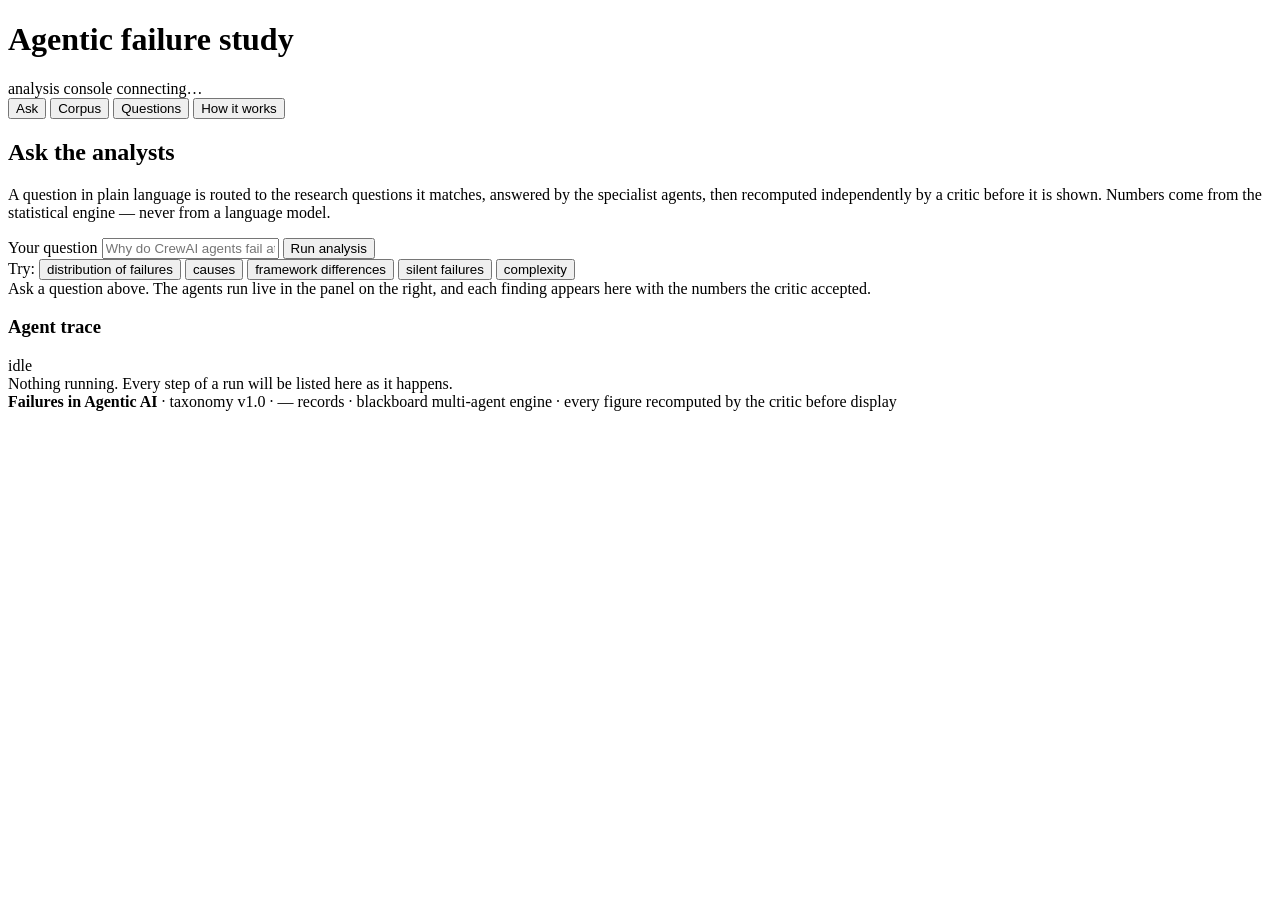
==== service/src/afs/static/index.html @ b4b3a074 "Serve the analysis engine, not just the report The deployed URL was a document: it displayed results" ====
<!DOCTYPE html>
<html lang="en">
<head>
<meta charset="utf-8">
<meta name="viewport" content="width=device-width, initial-scale=1">
<title>Agentic failure study — analysis console</title>
<meta name="description" content="Ask a question about 3,089 reported agent failures. A multi-agent system answers it, and a critic recomputes every number.">
<link rel="stylesheet" href="/assets/styles.css">
</head>
<body>

<header><div class="wrap">
  <div class="brand">
    <h1>Agentic failure study</h1>
    <span class="ver">analysis console</span>
    <span class="spacer"></span>
    <span class="status"><span class="dot" id="statusDot"></span><span id="statusText">connecting…</span></span>
  </div>
  <nav class="tabs" role="tablist">
    <button role="tab" aria-selected="true"  data-panel="ask">Ask</button>
    <button role="tab" aria-selected="false" data-panel="corpus">Corpus</button>
    <button role="tab" aria-selected="false" data-panel="questions">Questions</button>
    <button role="tab" aria-selected="false" data-panel="about">How it works</button>
  </nav>
</div></header>

<main><div class="wrap">

  <!-- ============================================================= ASK -->
  <section class="panel" id="panel-ask">
    <div class="ask-card">
      <h2>Ask the analysts</h2>
      <p class="lede">A question in plain language is routed to the research
      questions it matches, answered by the specialist agents, then recomputed
      independently by a critic before it is shown. Numbers come from the
      statistical engine — never from a language model.</p>
      <form class="askbox" id="askForm" autocomplete="off">
        <label class="sr" for="q">Your question</label>
        <input id="q" name="q" maxlength="500" placeholder="Why do CrewAI agents fail at tool calls?" required>
        <button id="askBtn" type="submit">Run analysis</button>
      </form>
      <div class="chips">
        <span class="hint">Try:</span>
        <button class="chip" data-q="What is the distribution of failure types?">distribution of failures</button>
        <button class="chip" data-q="Which causes are associated with which failure types?">causes</button>
        <button class="chip" data-q="Do frameworks differ in their mix of failure types?">framework differences</button>
        <button class="chip" data-q="How many failures escape runtime detection?">silent failures</button>
        <button class="chip" data-q="Does complexity increase orchestration failures?">complexity</button>
      </div>
    </div>

    <div id="errorBox" hidden></div>

    <div class="split">
      <div>
        <div class="card" id="findingsCard" hidden>
          <div class="card-h">
            <h3>Verified findings</h3>
            <span class="count" id="findingCount"></span>
          </div>
          <div id="findings"></div>
        </div>
        <div class="card" id="placeholderCard">
          <div class="empty">Ask a question above. The agents run live in the
          panel on the right, and each finding appears here with the numbers the
          critic accepted.</div>
        </div>
      </div>

      <div class="card">
        <div class="card-h">
          <h3>Agent trace</h3>
          <span class="count" id="traceCount">idle</span>
        </div>
        <div class="trace" id="trace">
          <div class="empty">Nothing running. Every step of a run will be listed
          here as it happens.</div>
        </div>
      </div>
    </div>
  </section>

  <!-- ========================================================== CORPUS -->
  <section class="panel" id="panel-corpus" hidden>
    <div class="card" style="padding:22px 24px">
      <div class="card-h" style="padding:0 0 14px; border:0">
        <h3>Search the corpus</h3>
        <span class="count" id="corpusCount"></span>
      </div>
      <div class="searchbar">
        <input type="search" id="cq" placeholder="Search titles and evidence…">
        <select id="cfw"><option value="">All frameworks</option></select>
        <select id="cty"><option value="">All failure types</option></select>
        <select id="csv2"><option value="">All severities</option></select>
      </div>
      <div id="corpusList"></div>
      <div class="pager" id="corpusPager"></div>
    </div>
  </section>

  <!-- ======================================================= QUESTIONS -->
  <section class="panel" id="panel-questions" hidden>
    <div class="card">
      <div class="card-h"><h3>The ten questions</h3><span class="count" id="qCount"></span></div>
      <div id="qList" style="padding:6px 0"></div>
    </div>
    <div class="note">Each question is computed by a named agent and checked by
    the critic. Open one from the Ask tab to run it.</div>
  </section>

  <!-- =========================================================== ABOUT -->
  <section class="panel" id="panel-about" hidden>
    <div class="card" style="padding:24px 26px">
      <h2 style="font-size:19px; color:var(--ink); margin:0 0 10px">What happens when you press run</h2>
      <p style="max-width:78ch">The question is matched to research questions on
      lexical evidence, and the routing is shown so you can disagree with it. A
      tagger audits label completeness. The owning specialist computes the
      statistic. The critic then recomputes the headline number from the raw
      records on a separate code path, checks that table counts match the
      denominator, and rejects causal wording on association results. A rejection
      sends the question back for one corrective pass.</p>
      <p style="max-width:78ch">This page is the application, not a summary of
      one. The written report, the figures and the codebook remain available at
      <a href="/report/">/report/</a>.</p>
      <div class="note">The corpus is issue-tracker data: it records what people
      chose to report. Shares describe that population, not all failures in
      production.</div>
    </div>
  </section>

</div></main>

<footer><div class="wrap">
  <b>Failures in Agentic AI</b> · taxonomy v1.0 · <span id="footRecords">—</span> records ·
  blackboard multi-agent engine · every figure recomputed by the critic before display
</div></footer>

<script src="/assets/app.js"></script>
</body>
</html>
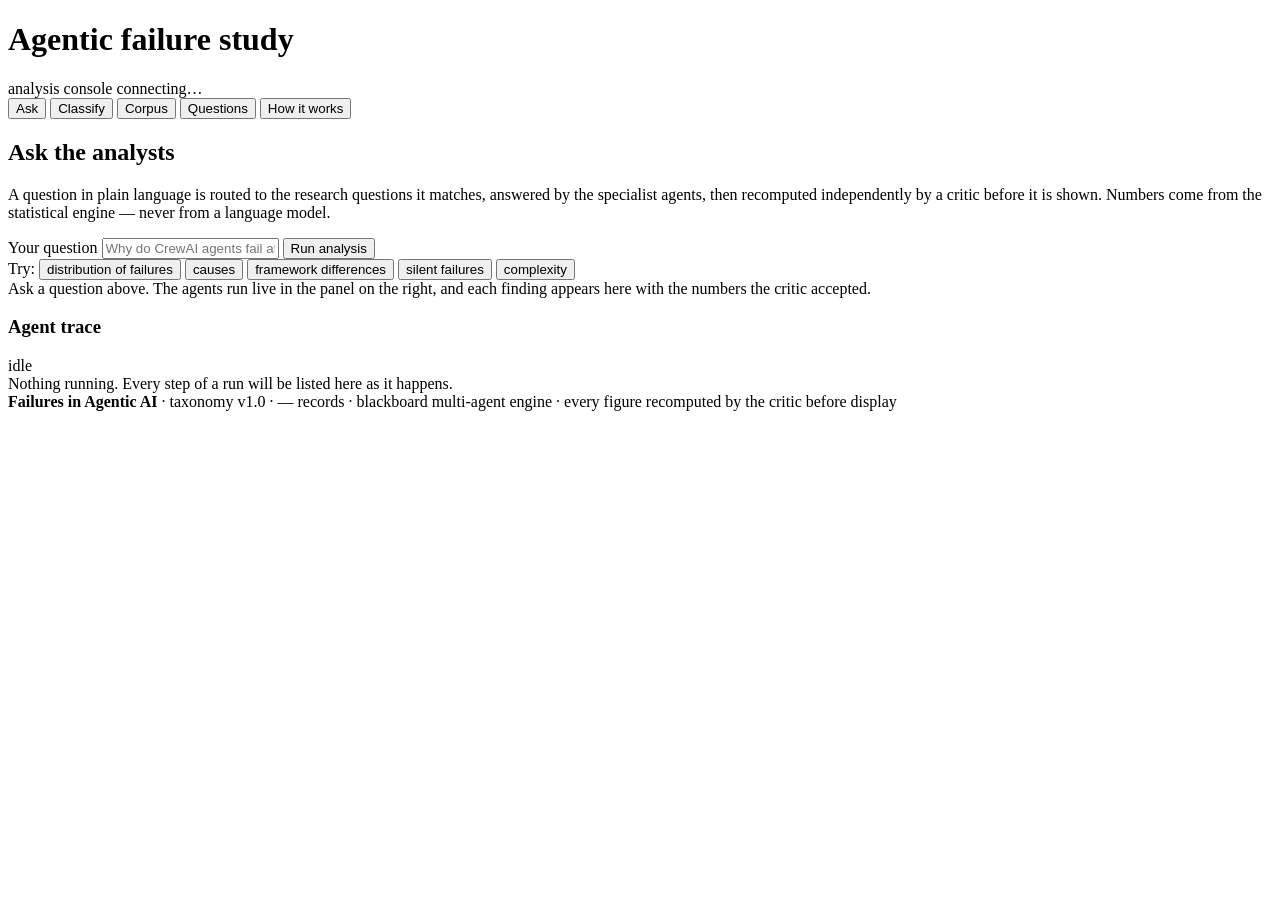
==== commit 4ee4cd30: "Classify a real failure, not just describe the corpus The console could answer questions about the s" ====
--- a/service/src/afs/static/index.html
+++ b/service/src/afs/static/index.html
@@ -18,6 +18,7 @@
   </div>
   <nav class="tabs" role="tablist">
     <button role="tab" aria-selected="true"  data-panel="ask">Ask</button>
+    <button role="tab" aria-selected="false" data-panel="classify">Classify</button>
     <button role="tab" aria-selected="false" data-panel="corpus">Corpus</button>
     <button role="tab" aria-selected="false" data-panel="questions">Questions</button>
     <button role="tab" aria-selected="false" data-panel="about">How it works</button>
@@ -80,6 +81,39 @@
     </div>
   </section>
 
+  <!-- ======================================================== CLASSIFY -->
+  <section class="panel" id="panel-classify" hidden>
+    <div class="ask-card">
+      <h2>Classify a real failure</h2>
+      <p class="lede">Paste a traceback, an error report or an agent log. The
+      labeller assigns the same five taxonomy dimensions used for the corpus and
+      returns an action plan for that label. Text is processed in memory and is
+      not stored.</p>
+      <form id="clsForm" autocomplete="off">
+        <label class="sr" for="clsText">Failure text</label>
+        <textarea id="clsText" rows="7" maxlength="20000"
+          placeholder="Paste the traceback or report here. Versions and the full error line help most.
+
+Traceback (most recent call last):
+  File &quot;crew.py&quot;, line 88, in _run_tool
+    result = self.tools[name](**kwargs)
+ToolException: Tool 'search_web' is not registered for agent 'researcher'"></textarea>
+        <div class="chips" style="margin-top:12px">
+          <span class="hint">Need an example?</span>
+          <button type="button" class="chip" data-sample="tool">tool call</button>
+          <button type="button" class="chip" data-sample="parse">output parsing</button>
+          <button type="button" class="chip" data-sample="silent">silent wrong answer</button>
+          <button type="button" class="chip" data-sample="version">version drift</button>
+          <span class="spacer" style="margin-left:auto"></span>
+          <button id="clsBtn" type="submit" class="primary">Classify &amp; plan</button>
+        </div>
+      </form>
+    </div>
+
+    <div id="clsError" hidden></div>
+    <div id="clsResult" hidden style="margin-top:22px"></div>
+  </section>
+
   <!-- ========================================================== CORPUS -->
   <section class="panel" id="panel-corpus" hidden>
     <div class="card" style="padding:22px 24px">
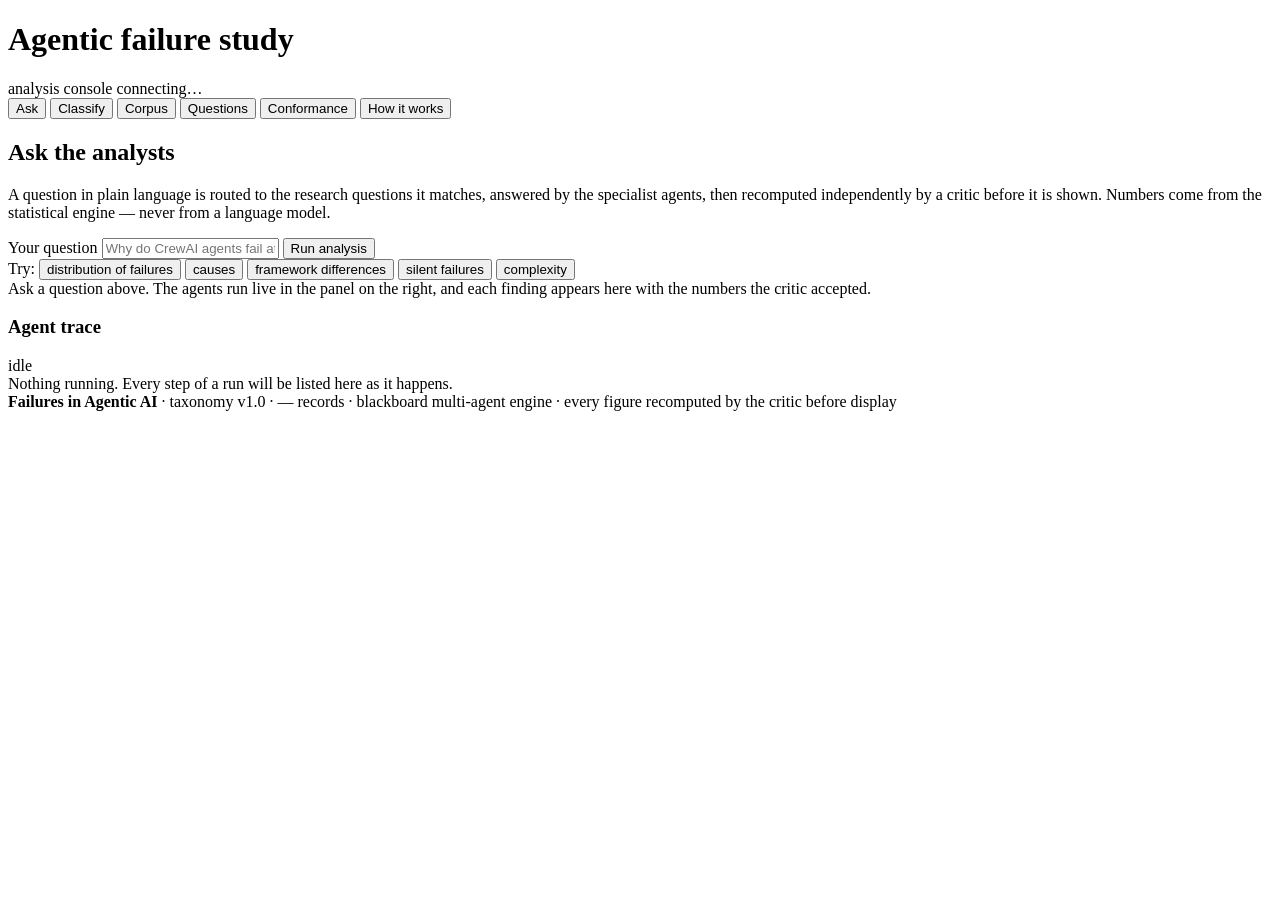
==== commit 40c64594: "Ship conformance tables with the service bundle The API serves /api/requirements, /api/exemplars and" ====
--- a/service/src/afs/static/index.html
+++ b/service/src/afs/static/index.html
@@ -21,6 +21,7 @@
     <button role="tab" aria-selected="false" data-panel="classify">Classify</button>
     <button role="tab" aria-selected="false" data-panel="corpus">Corpus</button>
     <button role="tab" aria-selected="false" data-panel="questions">Questions</button>
+    <button role="tab" aria-selected="false" data-panel="conformance">Conformance</button>
     <button role="tab" aria-selected="false" data-panel="about">How it works</button>
   </nav>
 </div></header>
@@ -142,6 +143,41 @@
     the critic. Open one from the Ask tab to run it.</div>
   </section>
 
+  <!-- ===================================================== CONFORMANCE -->
+  <section class="panel" id="panel-conformance" hidden>
+    <div class="ask-card">
+      <h2>Requirement conformance</h2>
+      <p class="lede">Every line of the review checklist, answered with the number
+      that satisfies it. The evidence column is read from the same artefacts the
+      report uses, so this page cannot drift from the study.</p>
+      <div class="chips" id="confSummary"></div>
+    </div>
+
+    <div class="card" style="padding:20px 22px">
+      <div class="card-h" style="padding:0 0 12px; border:0">
+        <h3>Supervisor checklist</h3>
+        <span class="count" id="confCount"></span>
+      </div>
+      <div id="confList"></div>
+    </div>
+
+    <div class="card" style="padding:20px 22px; margin-top:14px">
+      <div class="card-h" style="padding:0 0 12px; border:0">
+        <h3>Validation of the findings</h3>
+        <span class="count" id="confValCount"></span>
+      </div>
+      <div id="confValidation"></div>
+    </div>
+
+    <div class="card" style="padding:20px 22px; margin-top:14px">
+      <div class="card-h" style="padding:0 0 12px; border:0">
+        <h3>Cited example per failure type</h3>
+        <span class="count" id="confExCount"></span>
+      </div>
+      <div id="confExemplars"></div>
+    </div>
+  </section>
+
   <!-- =========================================================== ABOUT -->
   <section class="panel" id="panel-about" hidden>
     <div class="card" style="padding:24px 26px">
